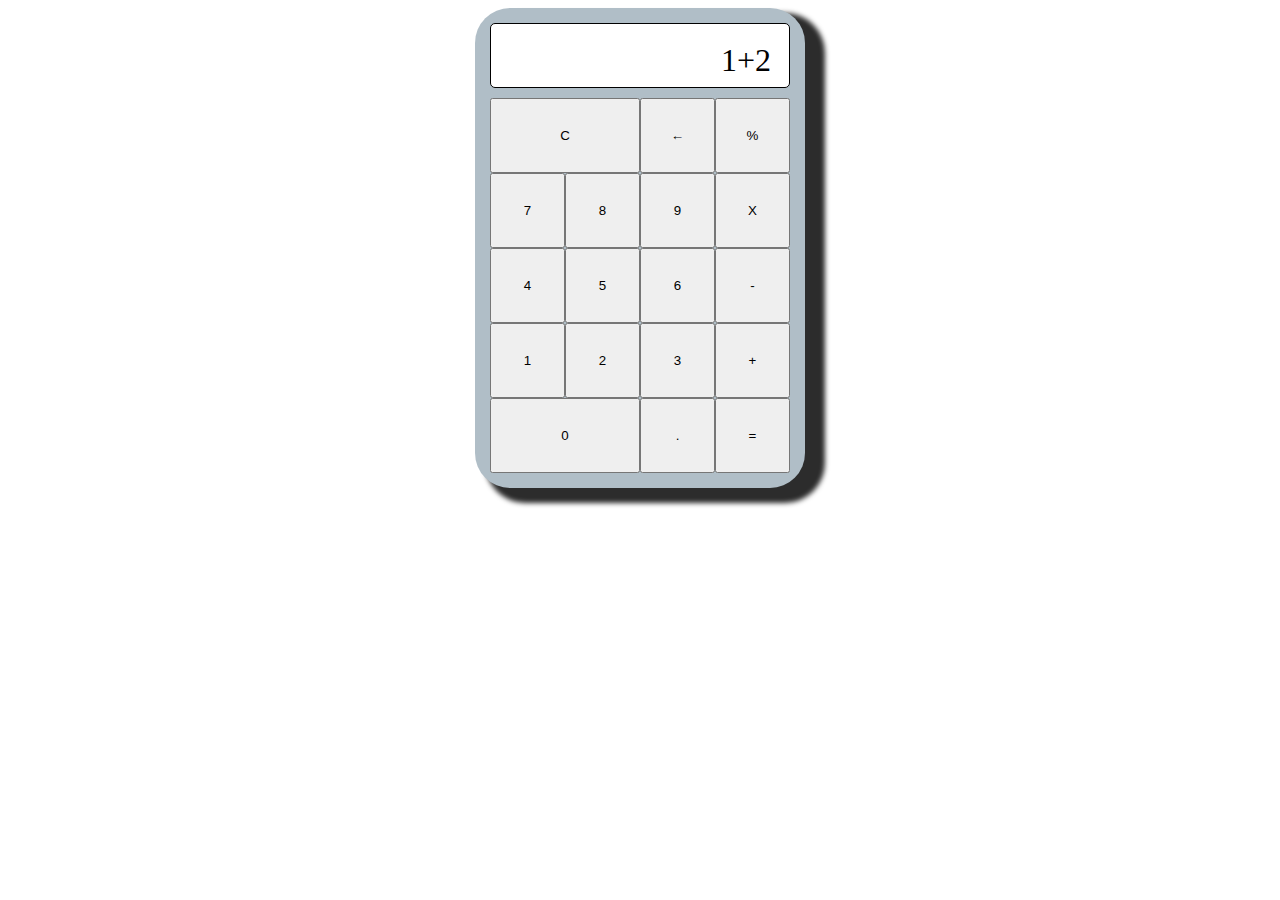
==== html/calculadorafinal.html @ 97015bed "Taller9" ====
<!DOCTYPE html>
<html lang="en">

<head>
    <meta charset="UTF-8">
    <meta name="viewport" content="width=device-width, initial-scale=1.0">
    <title>Document</title>
    <link rel="stylesheet" href="../css/estilos.css">
</head>

<body>
    <header></header>
    <nav></nav>
    <section>
        <div class="container">
            <div class="calculadora">
                <div class="pantalla">
                    1+2
                </div>
                <button id ="c">C</button>
                <button>&larr;</button>
                <button>%</button>
                <button>7</button>
                <button>8</button>
                <button>9</button>
                <button>X</button>
                <button>4</button>
                <button id="num5">5</button>
                <button>6</button>
                <button>-</button>
                <button>1</button>
                <button>2</button>
                <button>3</button>
                <button>+</button>
                <button id="c" >0</button>
                <button>.</button>
                <button>=</button>
            </div>
        </div>
    </section>
    <footer></footer>
</body>

</html>
---- css/estilos.css ----
.container {
    display: flex;
    justify-content: center;
    align-items: center;
}

.calculadora {
    /*todo el contenido de cuadricula se va a distribuir visualmente como una cuadriculo*/
    display: grid;
    grid-template-columns: 75px 75px 75px 75px;
    grid-template-rows: 75px 75px 75px 75px 75px 75px;
    padding: 15px;
    /*border: solid blue;*/
    border-radius: 35px;
    background: rgb(176, 190, 199);
    box-shadow: 15px 10px 5px 5px rgba(44, 44, 44);
}


.pantalla {
    border: solid black 1px;
    border-radius: 5px;
    grid-column: span 4;
    background-color: white;
    padding: 18px;
    text-align: right;
    font-size: 2em;
    margin-bottom: 10px;

}
#c{
    grid-column: span 2;
    
}
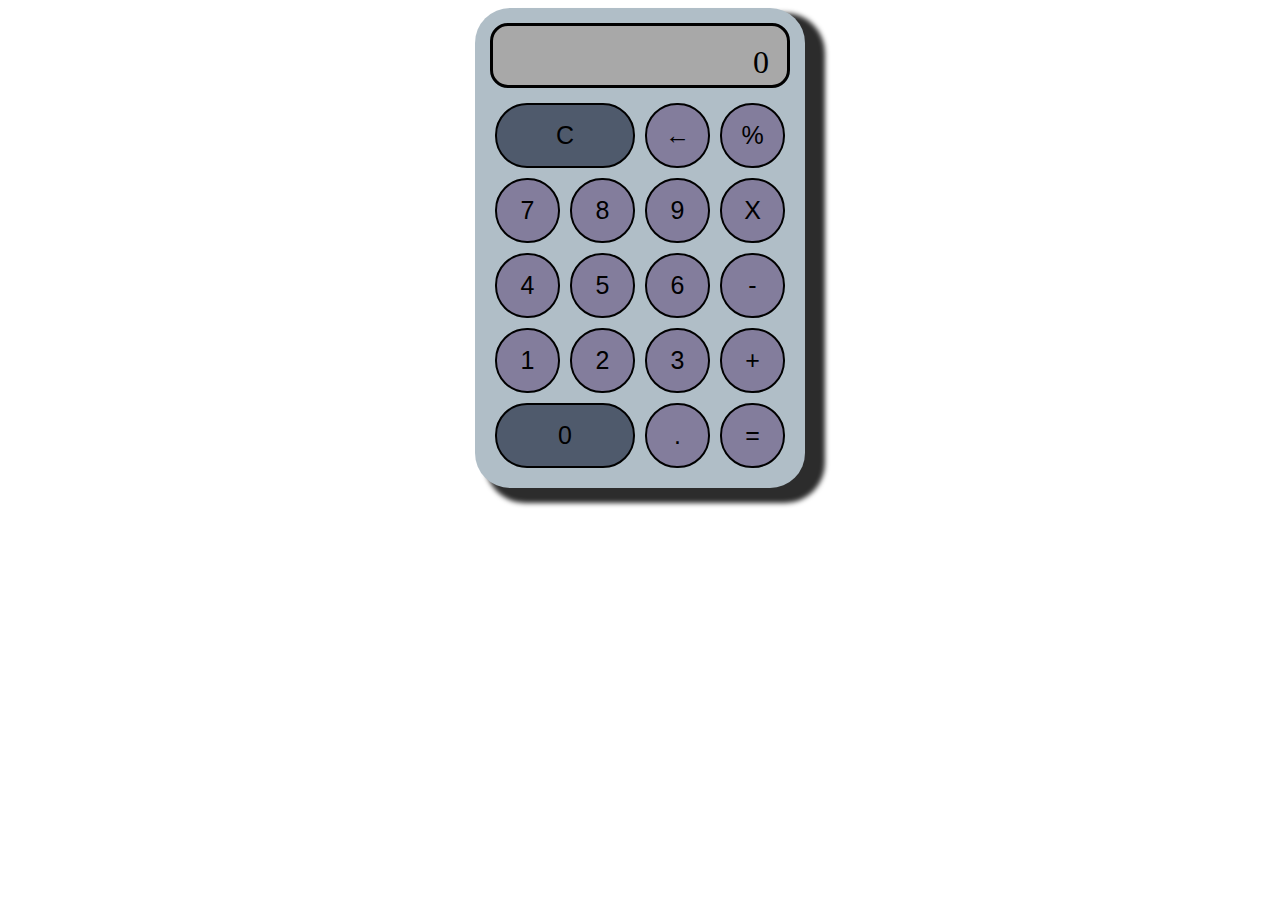
==== commit 16f51bbd: "Taller10" ====
--- a/html/calculadorafinal.html
+++ b/html/calculadorafinal.html
@@ -6,6 +6,7 @@
     <meta name="viewport" content="width=device-width, initial-scale=1.0">
     <title>Document</title>
     <link rel="stylesheet" href="../css/estilos.css">
+    <script src="../js/calculadora.js"></script>
 </head>
 
 <body>
@@ -14,25 +15,25 @@
     <section>
         <div class="container">
             <div class="calculadora">
-                <div class="pantalla">
-                    1+2
+                <div id="id_pantalla" class="pantalla">
+                    0
                 </div>
-                <button id ="c">C</button>
+                <button onclick="limpiarPantalla('C')" id ="c">C</button>
                 <button>&larr;</button>
                 <button>%</button>
-                <button>7</button>
-                <button>8</button>
-                <button>9</button>
-                <button>X</button>
-                <button>4</button>
-                <button id="num5">5</button>
-                <button>6</button>
+                <button onclick="recibirValor(7)">7</button>
+                <button onclick="recibirValor(8)">8</button>
+                <button onclick="recibirValor(9)">9</button>
+                <button onclick="recibirOperacion('X')">X</button>
+                <button onclick="recibirValor(4)">4</button>
+                <button onclick="recibirValor(5)">5</button>
+                <button onclick="recibirValor(6)">6</button>
                 <button>-</button>
-                <button>1</button>
-                <button>2</button>
-                <button>3</button>
+                <button onclick="recibirValor(1)">1</button>
+                <button onclick="recibirValor(2)">2</button>
+                <button onclick="recibirValor(3)">3</button>
                 <button>+</button>
-                <button id="c" >0</button>
+                <button onclick="recibirValor(0)" id="c" >0</button>
                 <button>.</button>
                 <button>=</button>
             </div>
--- a/css/estilos.css
+++ b/css/estilos.css
@@ -18,18 +18,46 @@
 
 
 .pantalla {
-    border: solid black 1px;
-    border-radius: 5px;
+    border: solid black 3.5px;
+    border-radius: 18px;
     grid-column: span 4;
-    background-color: white;
+    background-color: rgb(168, 168, 168);
     padding: 18px;
     text-align: right;
     font-size: 2em;
     margin-bottom: 10px;
+}
+
+button {
+    cursor: pointer;
+    margin: 5px;
+    padding: 5px;
+    border-radius: 32px;
+    border: solid black 2.5px;
+    background: rgb(131, 125, 156);
+    font-size: 25px;
+    /*box-shadow: 3.5px 1.5px 1.5px 1.5px rgba(44, 44, 44);*/
+}
+
+#c {
+    grid-column: span 2;
+    background-color: rgb(79, 90, 108);
 
 }
-#c{
-    grid-column: span 2;
-    
+
+#c:hover {
+    background: rgb(111, 120, 116);
 }
 
+#c:active {
+    background: rgb(124, 146, 140);
+}
+
+button:hover {
+    background: rgb(111, 120, 116);
+}
+
+button:active {
+    background: rgb(124, 146, 140);
+
+}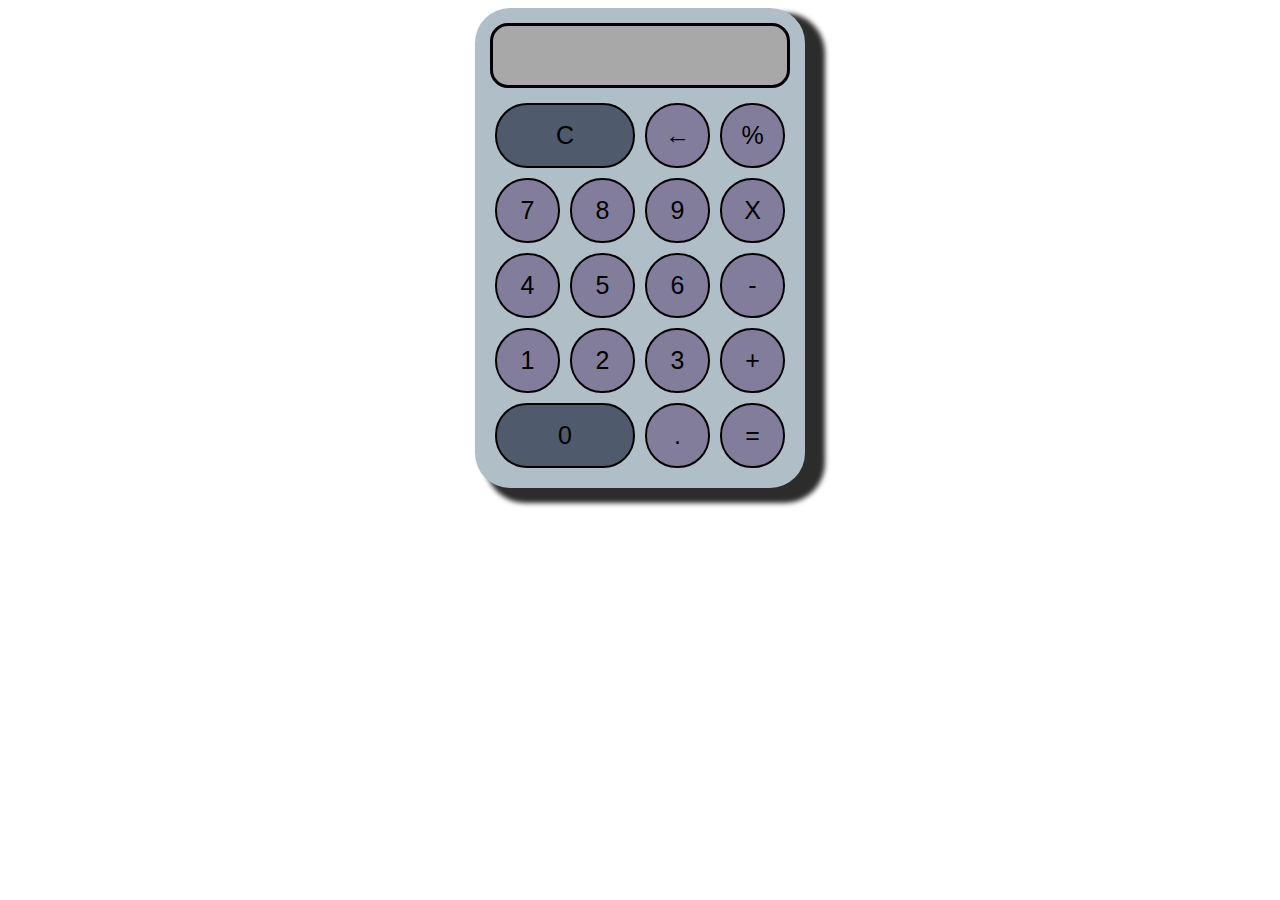
==== commit 4cf87342: "Taller11" ====
--- a/html/calculadorafinal.html
+++ b/html/calculadorafinal.html
@@ -16,26 +16,26 @@
         <div class="container">
             <div class="calculadora">
                 <div id="id_pantalla" class="pantalla">
-                    0
+                    
                 </div>
-                <button onclick="limpiarPantalla('C')" id ="c">C</button>
-                <button>&larr;</button>
-                <button>%</button>
-                <button onclick="recibirValor(7)">7</button>
-                <button onclick="recibirValor(8)">8</button>
-                <button onclick="recibirValor(9)">9</button>
-                <button onclick="recibirOperacion('X')">X</button>
-                <button onclick="recibirValor(4)">4</button>
-                <button onclick="recibirValor(5)">5</button>
-                <button onclick="recibirValor(6)">6</button>
-                <button>-</button>
-                <button onclick="recibirValor(1)">1</button>
-                <button onclick="recibirValor(2)">2</button>
-                <button onclick="recibirValor(3)">3</button>
-                <button>+</button>
-                <button onclick="recibirValor(0)" id="c" >0</button>
-                <button>.</button>
-                <button>=</button>
+                <button onclick="limpiar()" id ="c">C</button>
+                <button onclick="borrar()">&larr;</button>
+                <button onclick="seleccionarOperacion('%')">%</button>
+                <button onclick="setarValor(7)">7</button>
+                <button onclick="setarValor(8)">8</button>
+                <button onclick="setarValor(9)">9</button>
+                <button onclick="seleccionarOperacion('X')">X</button>
+                <button onclick="setarValor(4)">4</button>
+                <button onclick="setarValor(5)">5</button>
+                <button onclick="setarValor(6)">6</button>
+                <button onclick="seleccionarOperacion('-')">-</button>
+                <button onclick="setarValor(1)">1</button>
+                <button onclick="setarValor(2)">2</button>
+                <button onclick="setarValor(3)">3</button>
+                <button onclick="seleccionarOperacion('+')">+</button>
+                <button onclick="setarValor(0)" id="c" >0</button>
+                <button onclick="setarValor('.')">.</button>
+                <button onclick="calcular()">=</button>
             </div>
         </div>
     </section>
